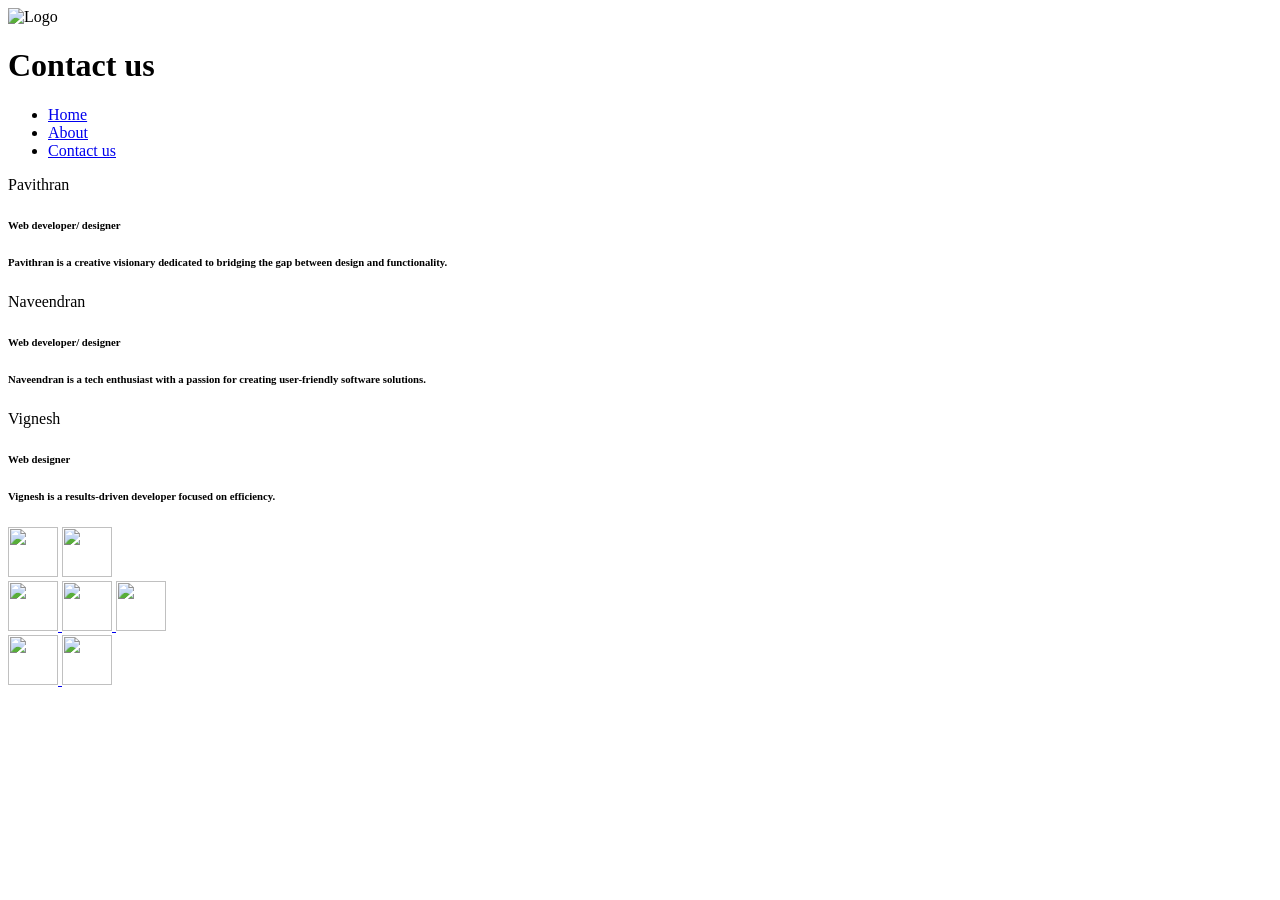
==== templates/contact.html @ 5aa785dd "Update contact.html" ====
<!DOCTYPE html>
<html lang="en">
  <head>
    <meta charset="UTF-8" />
    <meta name="viewport" content="width=device-width, initial-scale=1.0" />
    <title>About</title>
    <link href="/static/style-contact.css" rel="stylesheet" />

    <link
      href="https://fonts.googleapis.com/css2?family=Smooch+Sans:wght@100..900&display=swap"
      rel="stylesheet"
    />
    <link rel="preconnect" href="https://fonts.googleapis.com" />
    <link rel="preconnect" href="https://fonts.gstatic.com" crossorigin />
    <link
      href="https://fonts.googleapis.com/css2?family=Jaro:opsz@6..72&family=Pacifico&family=Parkinsans:wght@300..800&display=swap"
      rel="stylesheet"
    />
    <link href="https://fonts.cdnfonts.com/css/lemon-milk" rel="stylesheet" />
    <link href="https://fonts.cdnfonts.com/css/bebas-neue" rel="stylesheet" />
  </head>

  <body>
    <header class="head">
      <div class="left-section">
        <a class="logo">
          <img
            src="/static/images/logo.png"
            alt="Logo"
            width="70"
            height="70"
          />
        </a>
        <h1 class="appname">Contact us</h1>
      </div>

      <nav class="rl">
        <ul class="relationlinks">
          <li><a href="/">Home</a></li>
          <li><a href="/templates/about.html">About</a></li>
          <li><a href="/templates/contact.html">Contact us</a></li>
        </ul>
      </nav>

      <div class="hamburger">
        <span></span>
        <span></span>
        <span></span>
      </div>
    </header>

    <div class="container">
      <div class="panel">
        <div class="ring">
          <div class="card card1"></div>
          <div class="border">
            <p class="title">Pavithran</p>
            <div class="slide">
              <h6 class="para">Web developer/ designer</h6>
              <div class="line">
                <h6 class="para">
                  Pavithran is a creative visionary dedicated to bridging the
                  gap between design and functionality.
                </h6>
              </div>
            </div>
          </div>
        </div>
      </div>

      <div class="panel">
        <div class="ring">
          <div class="card card2"></div>
          <div class="border">
            <p class="title">Naveendran</p>
            <div class="slide">
              <h6 class="para">Web developer/ designer</h6>
              <div class="line">
                <h6 class="para">
                  Naveendran is a tech enthusiast with a passion for creating
                  user-friendly software solutions.
                </h6>
              </div>
            </div>
          </div>
        </div>
      </div>

      <div class="panel">
        <div class="ring">
          <div class="card card3"></div>
          <div class="border">
            <p class="title">Vignesh</p>
            <div class="slide">
              <h6 class="para">Web designer</h6>
              <div class="line">
                <h6 class="para">
                  Vignesh is a results-driven developer focused on efficiency.
                </h6>
              </div>
            </div>
          </div>
        </div>
      </div>
    </div>

    <article>
      <div class="p-link">
        <img src="/static/images/ig.png" width="50px" height="50px" />
        <img src="/static/images/wa.png" width="50px" height="50px" />
      </div>
      <div class="n-link">
        <a href="https://www.instagram.com/tonystark_ind/">
          <img src="/static/images/ig.png" width="50px" height="50px" />
        </a>
        <a href="https://www.linkedin.com/in/naveendran-s-788600295/">
          <img src="/static/images/lin.png" width="50px" height="50px" />
        </a>
        <a
          href="https://api.whatsapp.com/send/?phone=919962327242&text&type=phone_number&app_absent=0"
        >
          <img src="/static/images/wa.png" width="50px" height="50px" />
        </a>
      </div>
      <div class="v-link">
        <a href="https://www.instagram.com/tonystark_ind/">
          <img src="/static/images/ig.png" width="50px" height="50px" />
        </a>
        <img src="/static/images/wa.png" width="50px" height="50px" />
      </div>
    </article>

    <script>
      const hamburger = document.querySelector(".hamburger");
      const relationLinks = document.querySelector(".relationlinks");

      hamburger.addEventListener("click", () => {
        hamburger.classList.toggle("active");
        relationLinks.classList.toggle("active");
      });
    </script>
  </body>
</html>
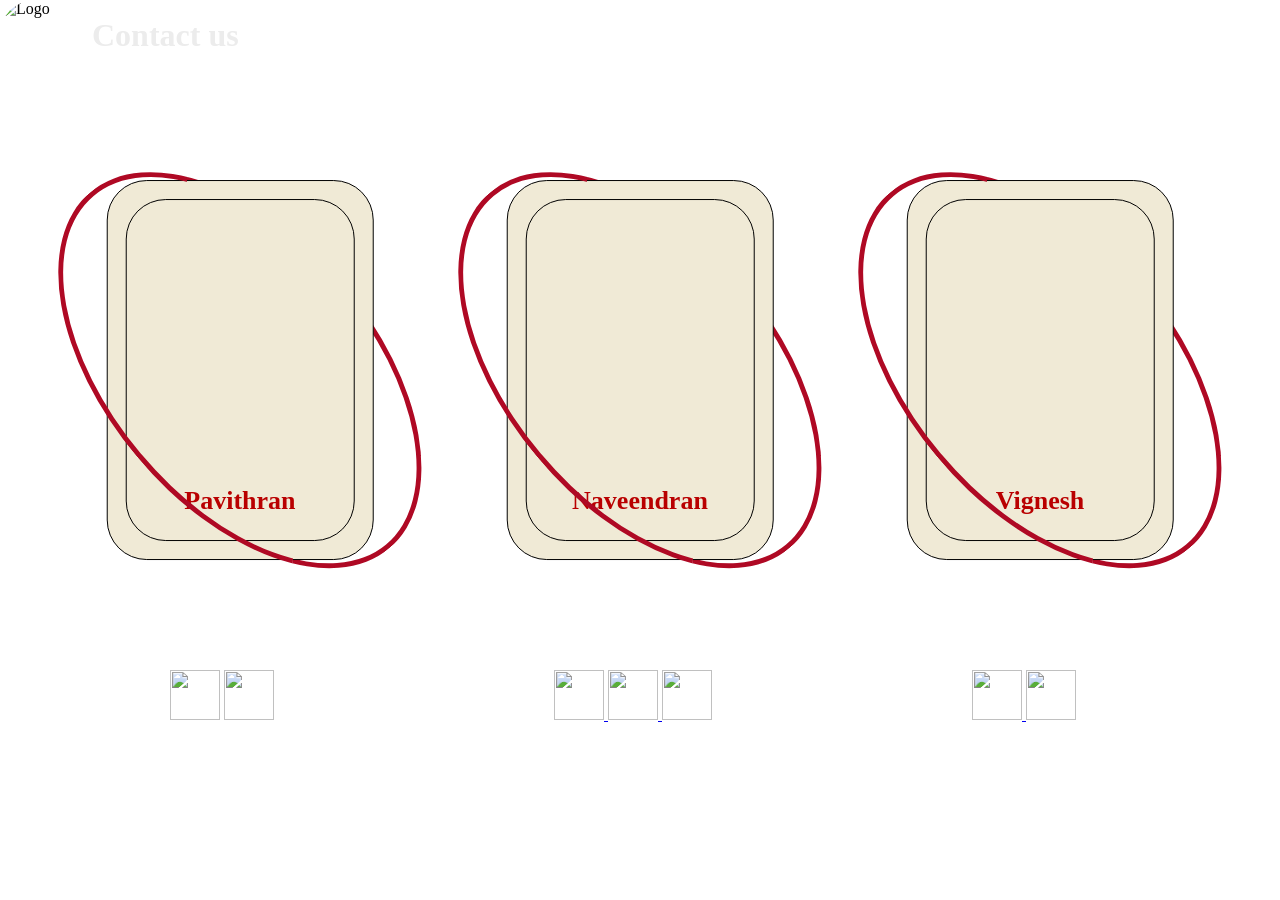
==== commit 0cba9264: "Update contact.html" ====
--- a/templates/contact.html
+++ b/templates/contact.html
@@ -60,7 +60,9 @@
               <div class="line">
                 <h6 class="para">
                   Pavithran is a creative visionary dedicated to bridging the
-                  gap between design and functionality.
+                  gap between design and functionality. His expertise lies in
+                  crafting intuitive user interfaces and enhancing the overall
+                  aesthetic appeal of digital platforms.
                 </h6>
               </div>
             </div>
@@ -78,7 +80,10 @@
               <div class="line">
                 <h6 class="para">
                   Naveendran is a tech enthusiast with a passion for creating
-                  user-friendly software solutions.
+                  user-friendly software solutions. With years of experience in
+                  web development and a knack for problem-solving, he
+                  specializes in designing platforms that make complex tasks
+                  simple.
                 </h6>
               </div>
             </div>
@@ -95,7 +100,10 @@
               <h6 class="para">Web designer</h6>
               <div class="line">
                 <h6 class="para">
-                  Vignesh is a results-driven developer focused on efficiency.
+                   Vignesh is a results-driven developer with a focus on
+                  efficiency and innovation. With a deep understanding of file
+                  processing and optimization, he excels at building robust
+                  tools tailored to users’ needs.
                 </h6>
               </div>
             </div>
--- a/static/style-contact.css
+++ b/static/style-contact.css
@@ -0,0 +1,265 @@
+body {
+  margin: 0;
+  font-family: "Smooch Sans", serif;
+  font-weight: 400;
+  font-style: normal;
+  background: url("/static/images/bg.png") no-repeat center center fixed;
+  background-size: cover;
+}
+
+/* Header Layout */
+.head {
+  display: flex;
+  justify-content: space-between;
+  align-items: center;
+}
+
+/* Left Section (Logo + App Name) */
+.left-section {
+  display: flex;
+  align-items: center;
+  gap: 10px; /* Space between logo and app name */
+}
+
+.logo img {
+  display: block;
+  border-radius: 70px;
+}
+
+.appname {
+  font-family: "Smooch Sans", serif;
+  font-weight: bold;
+  font-size: 2rem;
+  color: rgb(236, 236, 236);
+  margin: 0; /* Remove default margin */
+}
+
+/* Navigation Links */
+.rl {
+  display: flex;
+}
+
+.relationlinks {
+  display: flex;
+  list-style: none;
+  margin: 0;
+  padding: 0;
+  gap: 20px; /* Space between navigation links */
+  font-size: 1.3rem;
+  justify-content: flex-end;
+}
+
+.relationlinks li a {
+  color: rgb(255, 255, 255);
+  text-decoration: none;
+  font-size: 2 rem;
+  transition: color 0.3s ease;
+}
+
+.relationlinks li a:hover {
+  color: rgb(175, 9, 36); /* Highlight color on hover */
+}
+
+h1 {
+  padding-right: 650px;
+  font-family: "Smooch Sans", serif;
+  font-optical-sizing: auto;
+  font-weight: bold;
+  font-style: normal;
+  align-items: start;
+  font-size: 35px;
+  padding-inline-start: 12px;
+  color: #dbd6d6;
+}
+h3,
+h5 {
+  font-family: "Smooch Sans", serif;
+  font-optical-sizing: auto;
+  font-style: normal;
+  text-align: center;
+  color: #dbd6d6;
+}
+p {
+  font-family: "Smooch Sans", serif;
+  font-optical-sizing: auto;
+  font-style: normal;
+  text-align: center;
+  font-size: smaller;
+  width: 300px;
+}
+nav {
+  font-size: 21.5px;
+  padding-left: 4cm;
+}
+
+li a {
+  color: #dbd6d6;
+  font-family: "Smooch Sans", serif;
+  font-optical-sizing: auto;
+  font-weight: 400;
+  font-style: normal;
+  text-decoration: none;
+}
+.container {
+  height: 100vh;
+  width: 100vw;
+  max-height: 600px;
+  max-width: 1200px;
+  min-height: 600px;
+  min-width: 1100px;
+  display: flex;
+  justify-content: space-around;
+  align-items: center;
+  margin: 0 auto;
+}
+.panel {
+  height: 270px;
+  width: 190px;
+  position: relative;
+}
+.panel:hover .card {
+  filter: blur(1.5px);
+}
+.panel:hover .card1 {
+  background-size: 115% 115%;
+}
+.panel:hover .card2 {
+  background-size: 115% 115%;
+}
+.panel:hover .card3 {
+  background-size: 115% 115%;
+}
+.panel:hover .title {
+  color: rgba(255, 255, 255, 0.2);
+}
+.panel:hover .border {
+  border: 1px solid rgba(255, 255, 255, 1);
+}
+.panel:hover .slide {
+  bottom: 0px;
+}
+.panel:hover .ring:before,
+.panel:hover .ring:after {
+  transform: translateX(-50%) translateY(-50%) rotate(310deg);
+}
+.ring,
+.card,
+.border,
+.slide,
+.line {
+  display: flex;
+  justify-content: center;
+  align-items: center;
+}
+.ring {
+  color: #fffbf1;
+  position: absolute;
+  top: 50%;
+  left: 50%;
+  transform: translateX(-50%) translateY(-50%);
+  font-size: 185px;
+}
+.card {
+  background: #f0ead6;
+  position: relative;
+  transition: all 1s;
+  height: 10cm;
+  width: 7cm;
+  border: 1px solid rgb(0, 0, 0);
+  border-radius: 40px;
+}
+.card1 {
+  background-image: url("/static/images/pavi-prof.png");
+  background-repeat: no-repeat;
+  background-size: 100% 100%;
+}
+.card2 {
+  background-image: url("/static/images/nav-prof.png");
+  background-repeat: no-repeat;
+  background-size: 100% 100%;
+}
+.card3 {
+  background-image: url("/static/images/vicky-prof.png");
+  background-repeat: no-repeat;
+  background-size: 100% 100%;
+}
+.ring:before,
+.ring:after {
+  content: "";
+  padding: 0.7em 0.4em;
+  position: absolute;
+  left: 50%;
+  width: 115%;
+  top: 50%;
+  display: block;
+  border: 5px solid #50c9c3;
+  border-radius: 50%;
+  transition: transform 1s;
+  transform: translateX(-50%) translateY(-50%) rotate(50deg);
+}
+.ring:before {
+  border-color: rgb(175, 9, 36) rgb(175, 9, 36) rgba(211, 53, 140, 0)
+    rgba(0, 0, 0, 0);
+  z-index: -1;
+}
+.ring:after {
+  border-color: rgba(0, 0, 0, 0) rgba(0, 0, 0, 0) rgb(175, 9, 36)
+    rgb(175, 9, 36);
+}
+p {
+  text-align: center;
+  position: absolute;
+  font-family: "Smooch Sans", serif;
+}
+.title {
+  font-size: 26px;
+  font-weight: 700;
+  transition: all 1s;
+  top: 0;
+  color: rgb(185, 0, 0);
+  font-family: "Smooch Sans", serif;
+  padding-top: 260px;
+}
+.para {
+  bottom: 0;
+  font-size: 16px;
+  font-family: "Smooch Sans", serif;
+  padding: 10px;
+  margin: 0;
+  text-align: center;
+}
+.border {
+  position: absolute;
+  border: 1px solid rgb(0, 0, 0);
+  height: 9cm;
+  width: 6cm;
+  transition: border 1s;
+  overflow: hidden;
+  border-radius: 40px;
+}
+.slide {
+  height: 9cm;
+  width: 6cm;
+  position: absolute;
+  border: 1px solid black;
+  bottom: -350px;
+  background: rgba(0, 0, 0, 0.5);
+  transition: bottom 1s;
+  flex-direction: column;
+}
+.fa-plane {
+  font-size: 16px;
+}
+article {
+  display: flex;
+  justify-items: center;
+}
+.p-link {
+  padding-left: 170px;
+}
+.n-link {
+  padding-left: 280px;
+}
+.v-link {
+  padding-left: 260px;
+}
